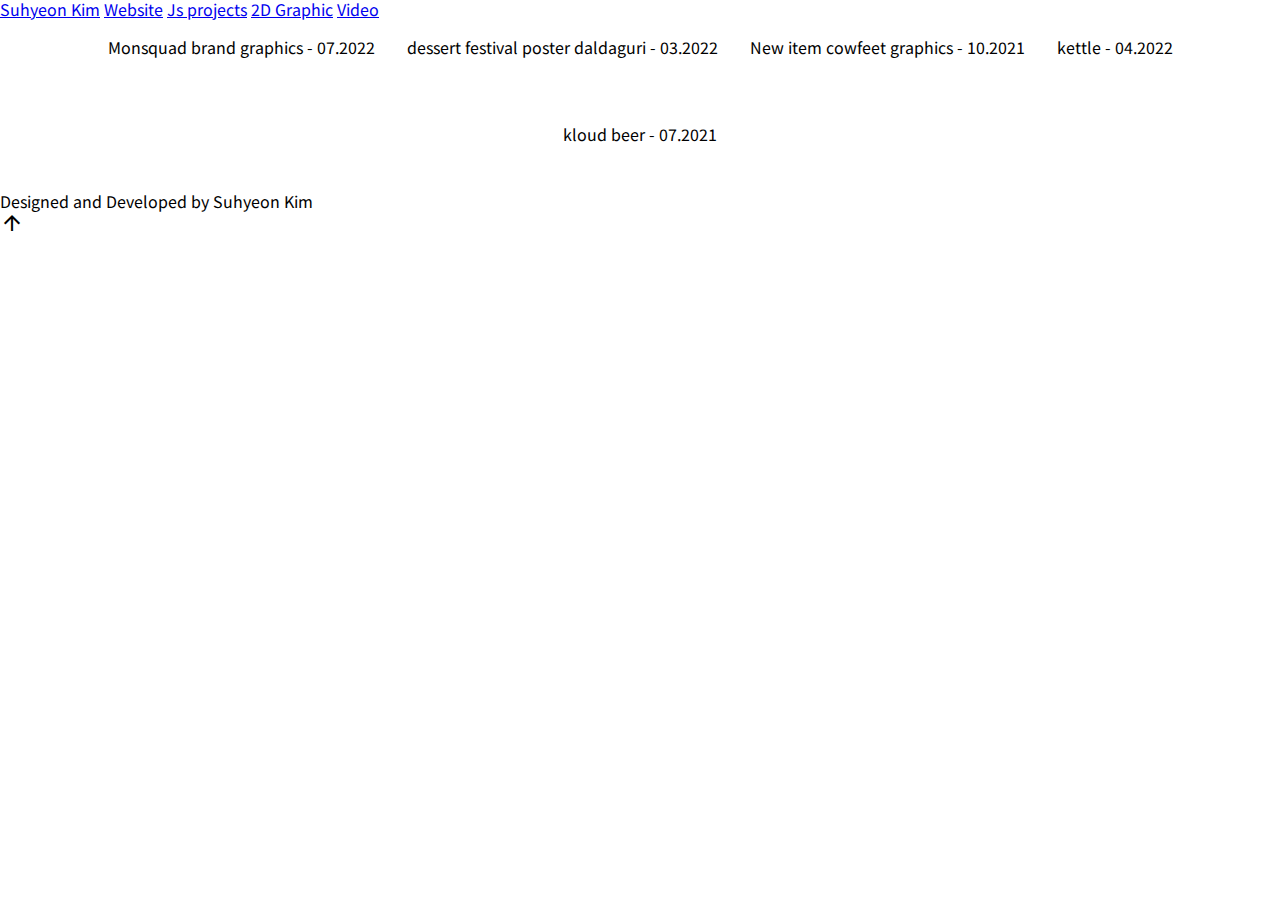
==== graphic/index.html @ 4ca06c6c "create modal box and inner contents" ====
<!DOCTYPE html>
<html lang="en">
<head>
    <meta charset="UTF-8">
    <meta http-equiv="X-UA-Compatible" content="IE=edge">
    <meta name="viewport" content="width=device-width, initial-scale=1.0">
    <link href="https://fonts.googleapis.com/css2?family=Noto+Sans+KR:wght@400;900&display=swap" rel="stylesheet">
    <link href="https://fonts.googleapis.com/icon?family=Material+Icons" rel="stylesheet">
    <link rel="stylesheet" href="/css/default.css">
    <link rel="stylesheet" href="/css/common.css">
    <link rel="stylesheet" href="https://cdn.jsdelivr.net/npm/swiper/swiper-bundle.min.css"/>
    <link rel="stylesheet" href="./graphic-css/graphic.css">
    <title>2D graphic</title>
     <!-- gsap & scroll to plugin -->
	  <script src="https://cdnjs.cloudflare.com/ajax/libs/lodash.js/4.17.21/lodash.min.js" integrity="sha512-WFN04846sdKMIP5LKNphMaWzU7YpMyCU245etK3g/2ARYbPK9Ub18eG+ljU96qKRCWh+quCY7yefSmlkQw1ANQ==" crossorigin="anonymous" referrerpolicy="no-referrer"></script>
	  <script src="https://cdnjs.cloudflare.com/ajax/libs/gsap/3.11.1/gsap.min.js" integrity="sha512-Mf/xUqfWvDIr+1B6zfnIDIiG7XHzyP/guXUWgV6PgaQoIFeXkJQR5XWh9fqAiCiRCpemabt3naV4jhDWVnuYDQ==" crossorigin="anonymous" referrerpolicy="no-referrer"></script>
	  <script src="https://cdnjs.cloudflare.com/ajax/libs/gsap/3.11.1/ScrollToPlugin.min.js" integrity="sha512-lFUdnIP0VHYatqtK0Mni2SDBS62JtUUPq9F26a/SDPZMHoGp3E1WO9gHXu1DddaN1ig1fn4mvHAqJ4x0kauKQw==" crossorigin="anonymous" referrerpolicy="no-referrer"></script>
      <script src="https://cdn.jsdelivr.net/npm/swiper/swiper-bundle.min.js"></script>
      <script src="./graphic-js/graphic.js" defer></script>
      <script src="/js/common.js" defer></script>
     
</head>
<body>
    <div class="container">

        <nav class="local-nav">
			<div class="local-nav-links">
				<a href="/index.html" class="my-name">Suhyeon Kim</a>
                <a href="/websites/index.html">Website</a>
				<a href="/mini-projects/index.html" target="_blank">Js projects</a>
				<a href="/index.html">2D Graphic</a>
				<a href="#">Video</a>
			</div>
		</nav>

        <section class="intro">
            <div class="graphicbox-wrapper">
            <div class="imgbox">
                <img class="graphicimage graphic-monsquad" src="./images/monsquadmodel.png" alt="">
                <div class="modal hidden">
                    <div class="modalbox">
                        <div class="closebtn">
                            <div class="material-icons closebtnelem">close</div>
                        </div>
                        <div class="swiper mySwiper">
                            <div class="swiper-wrapper">
                                <div class="swiper-slide">
                                    <div class="slideimg">
                                        <img src="./images/kettle.png" alt="">
                                    </div>
                                </div>
                                <div class="swiper-slide">
                                    <img src="" alt="">
                                    <p>hello2</p>
                                </div>
                                <div class="swiper-slide">
                                    <img src="" alt="">
                                    <p>hello3</p>
                                </div>
                            </div>

                            <div class="swiper-button-next">
                                <span class="material-icons">circle</span>
                            </div>
                            <div class="swiper-button-prev">
                                <span class="material-icons">circle</span>
                            </div>
                        </div>

                        <div class="guidetitle">
                            <p>Monsquad brand graphics - 07.2022</p>
                        </div>

                    </div>
                </div>
                <p class="graphictext">Monsquad brand graphics - 07.2022</p>
            </div>

            <div class="imgbox">
                <img class="graphicimage graphic-daldaguri" src="./images/daldaguri2.png" alt="">
                <div class="modal hidden">
                    <div class="modalbox">

                        <div class="closebtn">
                            <div class="material-icons closebtnelem">close</div>
                        </div>
                      
                        <div class="swiper mySwiper">
                            <div class="swiper-wrapper">
                                <div class="swiper-slide">
                                    <img src="" alt="">
                                    <p>hello1</p>
                                </div>
                                <div class="swiper-slide">
                                    <img src="" alt="">
                                    <p>hello2</p>
                                </div>
                                <div class="swiper-slide">
                                    <img src="" alt="">
                                    <p>hello3</p>
                                </div>
                            </div>

                            <div class="swiper-button-next">
                                <span class="material-icons">circle</span>
                            </div>
                            <div class="swiper-button-prev">
                                <span class="material-icons">circle</span>
                            </div>
                        </div>

                        <div class="guidetitle">
                            <p>dessert1</p>
                        </div>

                    </div>
                </div>
                <p class="graphictext">dessert festival poster daldaguri - 03.2022</p>
            </div>

            <div class="imgbox">
                <img class="graphicimage graphic-cow" src="./images/cow2.png" alt="">
                <div class="modal hidden">
                    <div class="modalbox">

                        <div class="closebtn">
                            <div class="material-icons closebtnelem">close</div>
                        </div>
                      
                        <div class="swiper mySwiper">
                            <div class="swiper-wrapper">
                                <div class="swiper-slide">
                                    <img src="" alt="">
                                    <p>hello1</p>
                                </div>
                                <div class="swiper-slide">
                                    <img src="" alt="">
                                    <p>hello2</p>
                                </div>
                                <div class="swiper-slide">
                                    <img src="" alt="">
                                    <p>hello3</p>
                                </div>
                            </div>

                            <div class="swiper-button-next">
                                <span class="material-icons">circle</span>
                            </div>
                            <div class="swiper-button-prev">
                                <span class="material-icons">circle</span>
                            </div>
                        </div>

                        <div class="guidetitle">
                            <p>cowfeet</p>
                        </div>

                    </div>
                </div>
                <p class="graphictext">New item cowfeet graphics - 10.2021</p>
            </div>
            <div class="imgbox">
                <img class="graphicimage graphic-kettle" src="./images/kettle.png" alt="">
                <div class="modal hidden">
                    <div class="modalbox">

                        <div class="closebtn">
                            <div class="material-icons closebtnelem">close</div>
                        </div>
                      
                        <div class="swiper mySwiper">
                            <div class="swiper-wrapper">
                                <div class="swiper-slide">
                                    <img src="" alt="">
                                    <p>hello1</p>
                                </div>
                                <div class="swiper-slide">
                                    <img src="" alt="">
                                    <p>hello2</p>
                                </div>
                                <div class="swiper-slide">
                                    <img src="" alt="">
                                    <p>hello3</p>
                                </div>
                            </div>

                            <div class="swiper-button-next">
                                <span class="material-icons">circle</span>
                            </div>
                            <div class="swiper-button-prev">
                                <span class="material-icons">circle</span>
                            </div>
                        </div>

                        <div class="guidetitle">
                            <p>kettle</p>
                        </div>

                    </div>
                </div>
                <p class="graphictext">kettle - 04.2022</p>
            </div>
            <div class="imgbox">
                <img class="graphicimage graphic-kettle" src="./images/kloudbeer.png" alt="">
                <div class="modal hidden">
                    <div class="modalbox">

                        <div class="closebtn">
                            <div class="material-icons closebtnelem">close</div>
                        </div>
                      
                        <div class="swiper mySwiper">
                            <div class="swiper-wrapper">
                                <div class="swiper-slide">
                                    <img src="" alt="">
                                    <p>hello1</p>
                                </div>
                                <div class="swiper-slide">
                                    <img src="" alt="">
                                    <p>hello2</p>
                                </div>
                                <div class="swiper-slide">
                                    <img src="" alt="">
                                    <p>hello3</p>
                                </div>
                            </div>

                            <div class="swiper-button-next">
                                <span class="material-icons">circle</span>
                            </div>
                            <div class="swiper-button-prev">
                                <span class="material-icons">circle</span>
                            </div>
                        </div>

                        <div class="guidetitle">
                            <p>kloud beer</p>
                        </div>

                    </div>
                </div>
                <p class="graphictext">kloud beer - 07.2021</p>
            </div>
        </div>
        </section>

        <footer>
			<p> Designed and Developed by Suhyeon Kim</p> 
		</footer>
	</div>

	<div id="to-top">
        <div class="material-icons">arrow_upward</div>
    </div>

</body>
</html>
---- css/default.css ----
@charset 'utf-8';

html {
	font-family: 'Apple SD Gothic Neo', Roboto, 'Noto Sans KR', NanumGothic, 'Malgun Gothic', sans-serif;
	line-height: 1.2;
	word-wrap: break-word;
}
body {
	-webkit-font-smoothing: antialiased;
}
html, body, div, span, applet, object, iframe,
h1, h2, h3, h4, h5, h6, p, blockquote, pre,
a, abbr, acronym, address, big, cite, code,
del, dfn, em, img, ins, kbd, q, s, samp,
small, strike, strong, sub, sup, tt, var,
b, u, i, center,
dl, dt, dd, ol, ul, li,
fieldset, form, label, legend,
table, caption, tbody, tfoot, thead, tr, th, td,
article, aside, canvas, details, embed,
figure, figcaption, footer, header, hgroup,
menu, nav, output, ruby, section, summary,
time, mark, audio, video {
	margin: 0;
	padding: 0;
	border: 0;
}
article, aside, details, figcaption, figure, footer, header, hgroup, menu, nav, section {
	display: block;
}
div, span, article, section, header, footer, aside, p, ul, li, fieldset, legend, label, a, nav, form {
	box-sizing: border-box;
}
ol, ul, li {
	list-style: none;
}
table {
	border-collapse: collapse;
	border-spacing: 0;
}
img {
	max-width: 100%;
	height: auto;
	border: 0;
}
button {
	border: 0;
	background: transparent;
	cursor: pointer;
}
---- graphic/graphic-css/graphic.css ----
@charset 'utf-8';


.graphicbox-wrapper{
    display: flex;
    flex-wrap: wrap;
    align-items: flex-end;
    justify-content: center;
}

.imgbox{
    margin: 0 1em 3em;
    box-sizing: border-box;
    cursor: pointer;
}

.graphictext{
text-align: center;
}

.graphic-monsquad{
width: 430px;
}

.graphic-cow{
width: 400px;
}

.graphic-daldaguri{
width: 420px;
}

.graphic-kettle{
width: 360px;
}

.modal{
    position: fixed;
    top: 0;
    left: 0;
    width: 100%;
    height: 100%;
    display: flex;
    justify-content: center;
    align-items: center;
    z-index: 99;
}

.modalbox {
position: absolute;
background-color: #fff;
width: 100%;
height: 100%;
text-align: center;
}

.swiper {
    position: absolute;
    width: 100%;
    height: 85%;
    top: 6vh;
    background-color: red;
    overflow: hidden;
}

.swiper-button-next::after,
.swiper-button-prev::after
{
    content: none !important;
}

.swiper-button-next .material-icons,
.swiper-button-prev .material-icons{
 color: black;
 font-size: 0.8rem;
 transition: 0.2s ease-in-out;
}

.swiper-button-next:hover .material-icons,
.swiper-button-prev:hover .material-icons{
transform: scale(1.1);
}


.guidetitle{
    padding: 20px;
    position: absolute;
    bottom: 0;
    left: 0;
}

.modalbox .closebtn {
    position: absolute;
    top: 2vh;
    right: 1vw;
    transition: 0.2s ease-in-out;
}
.closebtn .material-icons{
    font-size: 1.2rem;
   
}
.closebtn:hover{
    transform: scale(1.1);
    font-weight: bold;
}

.hidden{
    display: none;
}

.stop-scroll{
    overflow-y: hidden;
}
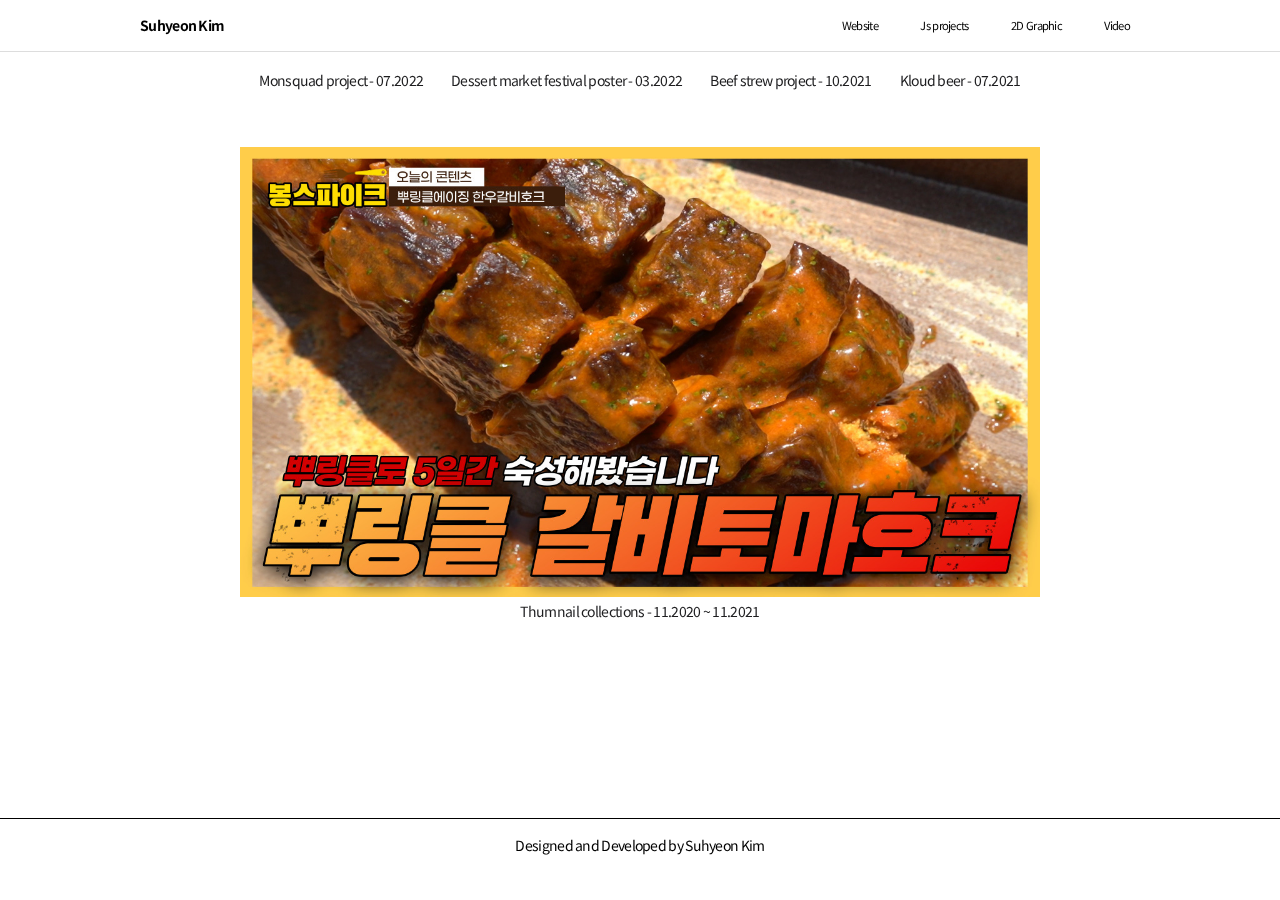
==== commit 8a07793e: "add contents in graphic" ====
--- a/graphic/index.html
+++ b/graphic/index.html
@@ -29,7 +29,7 @@
                 <a href="/websites/index.html">Website</a>
 				<a href="/mini-projects/index.html" target="_blank">Js projects</a>
 				<a href="/index.html">2D Graphic</a>
-				<a href="#">Video</a>
+				<a href="/video/index.html">Video</a>
 			</div>
 		</nav>
 
@@ -38,42 +38,67 @@
             <div class="imgbox">
                 <img class="graphicimage graphic-monsquad" src="./images/monsquadmodel.png" alt="">
                 <div class="modal hidden">
-                    <div class="modalbox">
-                        <div class="closebtn">
-                            <div class="material-icons closebtnelem">close</div>
-                        </div>
-                        <div class="swiper mySwiper">
-                            <div class="swiper-wrapper">
-                                <div class="swiper-slide">
-                                    <div class="slideimg">
-                                        <img src="./images/kettle.png" alt="">
-                                    </div>
-                                </div>
-                                <div class="swiper-slide">
-                                    <img src="" alt="">
-                                    <p>hello2</p>
-                                </div>
-                                <div class="swiper-slide">
-                                    <img src="" alt="">
-                                    <p>hello3</p>
-                                </div>
-                            </div>
-
-                            <div class="swiper-button-next">
-                                <span class="material-icons">circle</span>
-                            </div>
-                            <div class="swiper-button-prev">
-                                <span class="material-icons">circle</span>
-                            </div>
-                        </div>
-
-                        <div class="guidetitle">
-                            <p>Monsquad brand graphics - 07.2022</p>
-                        </div>
-
-                    </div>
-                </div>
-                <p class="graphictext">Monsquad brand graphics - 07.2022</p>
+
+                    <div class="modalbox">
+
+                        <div class="closebtn">
+                            <div class="material-icons closebtnelem">close</div>
+                        </div>
+                        <div class="swiper mySwiper">
+                            <div class="swiper-wrapper">
+                                <div class="swiper-slide">
+                                    <div class="slide-img">
+                                        <img src="./images/monsquadslide1.png" alt="">
+                                    </div>
+                                </div>
+                                <div class="swiper-slide">
+                                    <div class="slide-img">
+                                        <img src="./images/monsquadslide3.png" alt="">
+                                    </div>
+                                </div>
+                                <div class="swiper-slide">
+                                    <div class="slide-img">
+                                    <img src="./images/mosquadslide8.png" alt="">
+                                </div>
+                                </div>
+                                <div class="swiper-slide">
+                                    <div class="slide-img">
+                                    <img src="./images/monsquadslide6.png" alt="">
+                                </div>
+                                </div>
+                                <div class="swiper-slide">
+                                    <div class="slide-img">
+                                    <img src="./images/monsquadslide7.png" alt="">
+                                </div>
+                                </div>
+                                <div class="swiper-slide">
+                                    <div class="slide-img">
+                                    <img src="./images/monsquadslide4.png" alt="">
+                                </div>
+                                </div>
+                            </div>
+
+                            <div class="swiper-button-next">
+                                <span class="material-icons">circle</span>
+                            </div>
+                            <div class="swiper-button-prev">
+                                <span class="material-icons">circle</span>
+                            </div>
+
+                        </div>
+                        <div class="guidetitle">
+                            <p>MONSQUAD means a team of monster villains who are passionate about skating. It is a portmanteau of ‘monster’ and ‘squad.’<br>
+                                The brand design focuses on the free-spirited and rebellious nature of teenagers. <br>
+                                These are manifested as a skull with a broken board on its head. The design was made to be approachable by style-minded teenagers. <br>
+                                Additionally, the color mixtures of pink and black represent bright and stable feelings. <br>
+                                These all combine to express the chaotic maturity of teenagers.
+                            </p>
+                        </div>
+                        <a class="weblink" href="https://dashing-sawine-e8332f.netlify.app/">Visit Monsquad Website → </a>
+
+                    </div>
+                </div>
+                <p class="graphictext">Monsquad project - 07.2022</p>
             </div>
 
             <div class="imgbox">
@@ -88,34 +113,30 @@
                         <div class="swiper mySwiper">
                             <div class="swiper-wrapper">
                                 <div class="swiper-slide">
-                                    <img src="" alt="">
-                                    <p>hello1</p>
-                                </div>
-                                <div class="swiper-slide">
-                                    <img src="" alt="">
-                                    <p>hello2</p>
-                                </div>
-                                <div class="swiper-slide">
-                                    <img src="" alt="">
-                                    <p>hello3</p>
-                                </div>
-                            </div>
-
-                            <div class="swiper-button-next">
-                                <span class="material-icons">circle</span>
-                            </div>
-                            <div class="swiper-button-prev">
-                                <span class="material-icons">circle</span>
-                            </div>
-                        </div>
-
-                        <div class="guidetitle">
-                            <p>dessert1</p>
-                        </div>
-
-                    </div>
-                </div>
-                <p class="graphictext">dessert festival poster daldaguri - 03.2022</p>
+                                    <div class="slide-img">
+                                    <img src="./images/daldagurislide.png" alt="">
+                                </div>
+                                </div>
+                            </div>
+
+                            <div class="swiper-button-next">
+                                <span class="material-icons">circle</span>
+                            </div>
+                            <div class="swiper-button-prev">
+                                <span class="material-icons">circle</span>
+                            </div>
+                        </div>
+
+                        <div class="guidetitle">
+                            <p>This poster was made with a Christmas dessert market theme. I used red and green to convey the feeling of Christmas as well as to make the dessert theme stand out more. <br>
+                            The Christmas colors around the dessert are toned down so that one focuses on the dessert in the middle. <br> 
+                            The duck boat and pond symbolize Suseong Lake, a famous area in Daegu. And lastly, the people and food trucks represent the concept of a market. <br>
+                            The hope is that all the elements combine to make the event easily understood at first glance.</p>
+                        </div>
+
+                    </div>
+                </div>
+                <p class="graphictext">Dessert market festival poster - 03.2022</p>
             </div>
 
             <div class="imgbox">
@@ -130,124 +151,130 @@
                         <div class="swiper mySwiper">
                             <div class="swiper-wrapper">
                                 <div class="swiper-slide">
-                                    <img src="" alt="">
-                                    <p>hello1</p>
-                                </div>
-                                <div class="swiper-slide">
-                                    <img src="" alt="">
-                                    <p>hello2</p>
-                                </div>
-                                <div class="swiper-slide">
-                                    <img src="" alt="">
-                                    <p>hello3</p>
-                                </div>
-                            </div>
-
-                            <div class="swiper-button-next">
-                                <span class="material-icons">circle</span>
-                            </div>
-                            <div class="swiper-button-prev">
-                                <span class="material-icons">circle</span>
-                            </div>
-                        </div>
-
-                        <div class="guidetitle">
-                            <p>cowfeet</p>
-                        </div>
-
-                    </div>
-                </div>
-                <p class="graphictext">New item cowfeet graphics - 10.2021</p>
-            </div>
-            <div class="imgbox">
-                <img class="graphicimage graphic-kettle" src="./images/kettle.png" alt="">
-                <div class="modal hidden">
-                    <div class="modalbox">
-
-                        <div class="closebtn">
-                            <div class="material-icons closebtnelem">close</div>
-                        </div>
-                      
-                        <div class="swiper mySwiper">
-                            <div class="swiper-wrapper">
-                                <div class="swiper-slide">
-                                    <img src="" alt="">
-                                    <p>hello1</p>
-                                </div>
-                                <div class="swiper-slide">
-                                    <img src="" alt="">
-                                    <p>hello2</p>
-                                </div>
-                                <div class="swiper-slide">
-                                    <img src="" alt="">
-                                    <p>hello3</p>
-                                </div>
-                            </div>
-
-                            <div class="swiper-button-next">
-                                <span class="material-icons">circle</span>
-                            </div>
-                            <div class="swiper-button-prev">
-                                <span class="material-icons">circle</span>
-                            </div>
-                        </div>
-
-                        <div class="guidetitle">
-                            <p>kettle</p>
-                        </div>
-
-                    </div>
-                </div>
-                <p class="graphictext">kettle - 04.2022</p>
-            </div>
-            <div class="imgbox">
-                <img class="graphicimage graphic-kettle" src="./images/kloudbeer.png" alt="">
-                <div class="modal hidden">
-                    <div class="modalbox">
-
-                        <div class="closebtn">
-                            <div class="material-icons closebtnelem">close</div>
-                        </div>
-                      
-                        <div class="swiper mySwiper">
-                            <div class="swiper-wrapper">
-                                <div class="swiper-slide">
-                                    <img src="" alt="">
-                                    <p>hello1</p>
-                                </div>
-                                <div class="swiper-slide">
-                                    <img src="" alt="">
-                                    <p>hello2</p>
-                                </div>
-                                <div class="swiper-slide">
-                                    <img src="" alt="">
-                                    <p>hello3</p>
-                                </div>
-                            </div>
-
-                            <div class="swiper-button-next">
-                                <span class="material-icons">circle</span>
-                            </div>
-                            <div class="swiper-button-prev">
-                                <span class="material-icons">circle</span>
-                            </div>
-                        </div>
-
-                        <div class="guidetitle">
-                            <p>kloud beer</p>
-                        </div>
-
-                    </div>
-                </div>
-                <p class="graphictext">kloud beer - 07.2021</p>
-            </div>
+                                    <div class="slide-img">
+                                    <img src="./images/cowslide1.png" alt="">
+                                      </div>
+                                </div>
+
+                                <div class="swiper-slide">
+                                    <div class="slide-img">
+                                    <img src="./images/productdetail1.png" alt="">
+                                      </div>
+                                </div>
+                            </div>
+
+                            <div class="swiper-button-next">
+                                <span class="material-icons">circle</span>
+                            </div>
+                            <div class="swiper-button-prev">
+                                <span class="material-icons">circle</span>
+                            </div>
+                        </div>
+
+                        <div class="guidetitle">
+                            <p>
+                                The beef stew project is very special to me. As the Product Marketing Manager, I created the idea for a new product, braised beef feet, after conducting market research and discovery. <br> 
+                                I handled all the planning, marketing and launch campaigns, selling 20,000 pieces in 6 months and tripling sales at a marketing cost of $500. <br> 
+                                Due to the beef stew’s spiciness, the package design uses fire and red to intuitively catch the eye.<br> 
+                                The end-to-end processes from the idea to execution are my own work. Only at the very end did we outsource the manufacturing of the packages I designed. <br>
+                                Additionally, in the case of the online product detail page: the current product sales status, problem identification, problem solution, differentiation, quality certificate, review reliability emphasis, cooking method, product specification, and finish were planned in order. <br>
+                                The primary target audience was young women in their 20s and 30s. Therefore I wanted to increase the cleanliness and reliability by using ivory colors throughout. I personally worked on the design, copywriting, image source, etc.
+                            </p>
+                        </div>
+
+                    </div>
+                </div>
+                <p class="graphictext">Beef strew project - 10.2021</p>
+            </div>
+           
+            <div class="imgbox">
+                <img class="graphicimage graphic-beer" src="./images/kloudslide.png" alt="">
+                <div class="modal hidden">
+                    <div class="modalbox">
+
+                        <div class="closebtn">
+                            <div class="material-icons closebtnelem">close</div>
+                        </div>
+                      
+                        <div class="swiper mySwiper">
+                            <div class="swiper-wrapper">
+                                <div class="swiper-slide">
+                                    <div class="slide-img">
+                                        <img src="./images/kloudslide.png" alt="">
+                                    </div>
+                                </div>
+                            </div>
+
+                            <div class="swiper-button-next">
+                                <span class="material-icons">circle</span>
+                            </div>
+                            <div class="swiper-button-prev">
+                                <span class="material-icons">circle</span>
+                            </div>
+                        </div>
+
+                        <div class="guidetitle">
+                            <p>Kloud Beer is one of Korea's name brand beers. <br>
+                                I wanted to emphasize Kloud’s real draft and carbonation, so I used a splashing water effect to represent the coolness and freshness. <br> 
+                                I also added gold coloring to grab one’s attention.</p>
+                        </div>
+
+                    </div>
+                </div>
+                <p class="graphictext">Kloud beer - 07.2021</p>
+            </div>
+
+            <div class="imgbox">
+                <img class="graphicimage graphic-thumnail" src="./images/thumnail.jpg" alt="">
+                <div class="modal hidden">
+                    <div class="modalbox">
+
+                        <div class="closebtn">
+                            <div class="material-icons closebtnelem">close</div>
+                        </div>
+                      
+                        <div class="swiper mySwiper">
+                            <div class="swiper-wrapper">
+                                <div class="swiper-slide">
+                                    <div class="slide-img">
+                                        <img src="./images/meatthumnail.png" alt="">
+                                    </div>
+                                </div>
+
+                                <div class="swiper-slide">
+                                    <div class="slide-img">
+                                        <img src="./images/knowingallthumnail.png" alt="">
+                                    </div>
+                                </div>
+                            </div>
+
+                            <div class="swiper-button-next">
+                                <span class="material-icons">circle</span>
+                            </div>
+                            <div class="swiper-button-prev">
+                                <span class="material-icons">circle</span>
+                            </div>
+                        </div>
+
+                        <div class="guidetitle">
+                            <p>Kloud Beer is one of Korea's name brand beers. <br>
+                                I wanted to emphasize Kloud’s real draft and carbonation, so I used a splashing water effect to represent the coolness and freshness. <br> 
+                                I also added gold coloring to grab one’s attention.</p>
+                        </div>
+
+                    </div>
+                </div>
+                <p class="graphictext">Thumnail collections - 11.2020 ~ 11.2021</p>
+            </div>
+
+
         </div>
         </section>
-
-        <footer>
-			<p> Designed and Developed by Suhyeon Kim</p> 
-		</footer>
-	</div>
+    </div>
+
+    <footer>
+        <p> Designed and Developed by Suhyeon Kim</p> 
+    </footer>
 
 	<div id="to-top">
         <div class="material-icons">arrow_upward</div>
--- a/css/common.css
+++ b/css/common.css
@@ -0,0 +1,279 @@
+@charset 'utf-8';
+
+html {
+	font-family: 'Noto Sans KR', sans-serif;
+	font-size: 14px;
+}
+body {
+	overflow-x: hidden;
+	color: rgb(29, 29, 31);
+	letter-spacing: -0.05em;
+	background: white;
+    padding-top: 52px;
+}
+
+.marginarea{
+    max-width: 1000px;
+    padding: 0 1rem;
+    margin: auto;
+}
+
+p {
+	line-height: 1.6;
+}
+a {
+	color: rgb(29, 29, 31);
+	text-decoration: none;
+}
+
+button {
+    border: 1px solid #333;
+    color: black;
+    transition: 0.2s;
+}
+
+button:hover {
+ background-color: darkblue;
+ color: white;
+}
+
+
+/* menu bar */
+
+.local-nav{
+    height: 52px;
+    border-bottom: 1px solid #ddd;
+    padding: 0 1rem;
+    position: fixed;
+    top: 0;
+    left: 0;
+    width: 100%;
+    z-index: 11;
+    background: rgba(255,255,255,0.1);
+   
+    -webkit-backdrop-filter: saturate(180%) blur(15px) ;
+    -moz-backdrop-filter: saturate(180%) blur(15px) ;
+    -o-backdrop-filter: saturate(180%) blur(15px) ;
+    backdrop-filter: saturate(180%) blur(15px);
+}
+
+.local-nav-links a{
+    color: black;
+}
+
+.local-nav-links a{
+    color: black;
+    transition: 0.2s;
+}
+
+.local-nav-links a:hover{
+color: darkblue;
+transform: scale(1.1);
+}
+
+.local-nav-links{
+    max-width: 1000px;
+    margin: auto;
+    display: flex;   
+    height: 100%;
+    align-items: center;
+    
+}
+.my-name{
+    margin-right: auto;
+    font-size: 1rem;
+    font-weight:bold;
+    transition: 0.2s;
+}
+
+.local-nav-links a:not(.my-name){
+    margin-left: 2em;
+    font-size: 0.8em;
+    padding: 10px;
+}
+
+/* section common */
+
+section {
+    height: 100%;
+}
+
+.responsive{
+    border-radius: 10px;
+    background-color: darkblue;
+    color: #fff;
+}
+
+.project {
+    margin-top: 10em;
+}
+
+.project-photo{
+    width: 100%;
+    height: 100%;
+    margin-top: 3rem;
+}
+
+.project-title{
+    font-size: 2.5rem;
+}
+
+.project-desc{
+    padding: 2rem 0;
+}
+
+.project-desc .overview{
+    font-size: 1.5rem;
+    font-weight: bold;
+    margin-bottom: 0.5rem;
+}
+
+.project-desc .description{
+    font-size: 1.2rem;
+}
+
+.project-desc .tools{
+    display: block;
+    font-size: 1rem;
+    margin-top: 1rem;
+}
+
+.project-desc .linkbox{
+    margin-top: 1rem;
+    display: flex;
+    align-items: center;
+}
+
+.project-desc .linkbox>a{
+    margin-right: 12px;
+}
+
+.linkbox i{
+    font-size: 24px;
+}
+
+@media screen and (max-width: 768px){
+   
+    .project-title{
+        font-size: 1.5rem;
+    }
+    
+    .project-desc .overview{
+        font-size: 1.2rem;
+        font-weight: bold;
+        margin-bottom: 0.5rem;
+    }
+    
+    .project-desc .description{
+        font-size: 1.2rem;
+    }
+
+    .project-photo{
+        margin-top: 1.5rem;
+    }
+
+    .project-desc{
+        padding: 1rem 0;
+    }
+
+    .responsive{
+        font-size: 0.5em;
+    }
+}
+
+/* section - intro */
+.intro .intro-wrapper{
+    margin-top: 10rem;
+    height: 100%;
+}
+
+.intro h1{
+    font-size: 5rem;
+}
+
+.main-message{
+    font-size: 2.5rem;
+    margin-top: 2rem;
+}
+
+.main-sns{
+    padding: 3rem 0;
+    display: flex;
+    align-items: center;
+}
+
+.main-sns .sns-left{
+    display: flex;
+}
+
+.main-sns img{
+    margin-right: 0.6rem;
+    display: block;
+}
+
+.intro .main-sns .main-email{
+    margin-left: auto;
+}
+
+.intro-picture{
+    width: 100%;
+    height: 100%;
+}
+
+.intro-mobile{
+    display: none;
+}
+
+@media screen and (max-width: 768px){
+    .intro h1{
+        font-size: 2.5rem;
+    }
+
+    .main-message{
+        font-size: 1.5rem;
+        margin-top: 2rem;
+    }
+
+    .intro-web{
+        display: none;
+    }
+
+    .intro-mobile{
+        display: block;
+    }
+    
+}
+
+
+/* footer and others */
+footer{
+	border-top: 1px solid black;
+	color: black;
+	display: flex;
+	justify-content: center;
+	align-items: center;
+	height: 52px;
+    margin-top: 10em;
+}
+
+#to-top{
+    width: 32px;
+    height: 32px;
+    background-color: #333;
+    color: white;
+    border: 2px solid #fff;
+    border-radius: 50%;
+    cursor: pointer;
+    display: flex;
+    justify-content: center;
+    align-items: center;
+    position: fixed;
+    bottom: 70px;
+    right:30px;
+    z-index: 99;
+    visibility: hidden;
+}
+
+.material-icons{
+	font-size: 18px;
+}
--- a/graphic/graphic-css/graphic.css
+++ b/graphic/graphic-css/graphic.css
@@ -9,29 +9,33 @@
 }
 
 .imgbox{
-    margin: 0 1em 3em;
+    margin: 0 1em 4em;
     box-sizing: border-box;
     cursor: pointer;
 }
 
 .graphictext{
-text-align: center;
+    text-align: center;
 }
 
 .graphic-monsquad{
-width: 430px;
+    width: 430px;
 }
 
 .graphic-cow{
-width: 400px;
+    width: 400px;
 }
 
 .graphic-daldaguri{
-width: 420px;
+    width: 420px;
 }
 
-.graphic-kettle{
-width: 360px;
+.graphic-beer{
+    width: 360px;
+}
+
+.graphic-thumnail{
+    width: 800px;
 }
 
 .modal{
@@ -46,21 +50,57 @@
     z-index: 99;
 }
 
+.bgoverlay {
+    width: 100%;
+    height: 100%;
+    background-color: rgba(0, 0, 0, 0.6);
+  }
+
 .modalbox {
-position: absolute;
-background-color: #fff;
-width: 100%;
-height: 100%;
-text-align: center;
+    position: absolute;
+    background-color: #fff;
+    /* width: 800px;
+    height: 600px; */
+    width: 100%;
+    height: 100%;
+    display: flex;
+    flex-direction: column;
+    justify-content: center;
+    align-items: center;
+    padding: 30px;
+    text-align: center;
+    box-sizing: border-box;
+}
+
+.modalbox .closebtn {
+    position: absolute;
+    top: 10px;
+    right: 10px;
+    transition: 0.2s ease-in-out; 
+}
+.closebtn .material-icons{
+    font-size: 1.2rem;
+   
+}
+.closebtn:hover{
+    transform: scale(1.1);
+    font-weight: bold;
 }
 
 .swiper {
-    position: absolute;
+    /* background-color: red; */
     width: 100%;
-    height: 85%;
-    top: 6vh;
-    background-color: red;
-    overflow: hidden;
+    height: 100%;
+}
+
+.swiper .slide-img{
+    width: 100%;
+    height: 100%;
+}
+
+.swiper .slide-img img{ 
+    max-width: 100%;
+    height: 100%;
 }
 
 .swiper-button-next::after,
@@ -71,37 +111,25 @@
 
 .swiper-button-next .material-icons,
 .swiper-button-prev .material-icons{
- color: black;
- font-size: 0.8rem;
- transition: 0.2s ease-in-out;
+    color: black;
+    font-size: 0.8rem;
+    transition: 0.2s ease-in-out;
 }
 
 .swiper-button-next:hover .material-icons,
 .swiper-button-prev:hover .material-icons{
-transform: scale(1.1);
+    transform: scale(1.1);
 }
 
-
 .guidetitle{
-    padding: 20px;
-    position: absolute;
-    bottom: 0;
-    left: 0;
+    margin-top: 20px;
 }
 
-.modalbox .closebtn {
-    position: absolute;
-    top: 2vh;
-    right: 1vw;
-    transition: 0.2s ease-in-out;
-}
-.closebtn .material-icons{
-    font-size: 1.2rem;
-   
-}
-.closebtn:hover{
-    transform: scale(1.1);
-    font-weight: bold;
+.weblink{
+   border: 1px solid black;
+   padding: 3px;
+   box-sizing: border-box;
+   margin-top: 10px;
 }
 
 .hidden{
@@ -110,4 +138,37 @@
 
 .stop-scroll{
     overflow-y: hidden;
+}
+
+@media screen and (max-width: 768px){
+    .modalbox {
+        width: 100%;
+        height: 100%;
+    }
+
+    .swiper {
+        width: 100%;
+        height: 260px;
+    }
+
+    .swiper .slide-img img{ 
+        max-width: 100%;
+        height: 100%;
+    }
+
+    .modalbox .closebtn {
+        position: absolute;
+        top: 5px;
+        right: 5px;
+        transition: 0.2s ease-in-out; 
+    }
+
+    .closebtn .material-icons{
+        font-size: 2rem;
+       
+    }
+    .closebtn:hover{
+        transform: scale(1.1);
+        font-weight: bold;
+    }
 }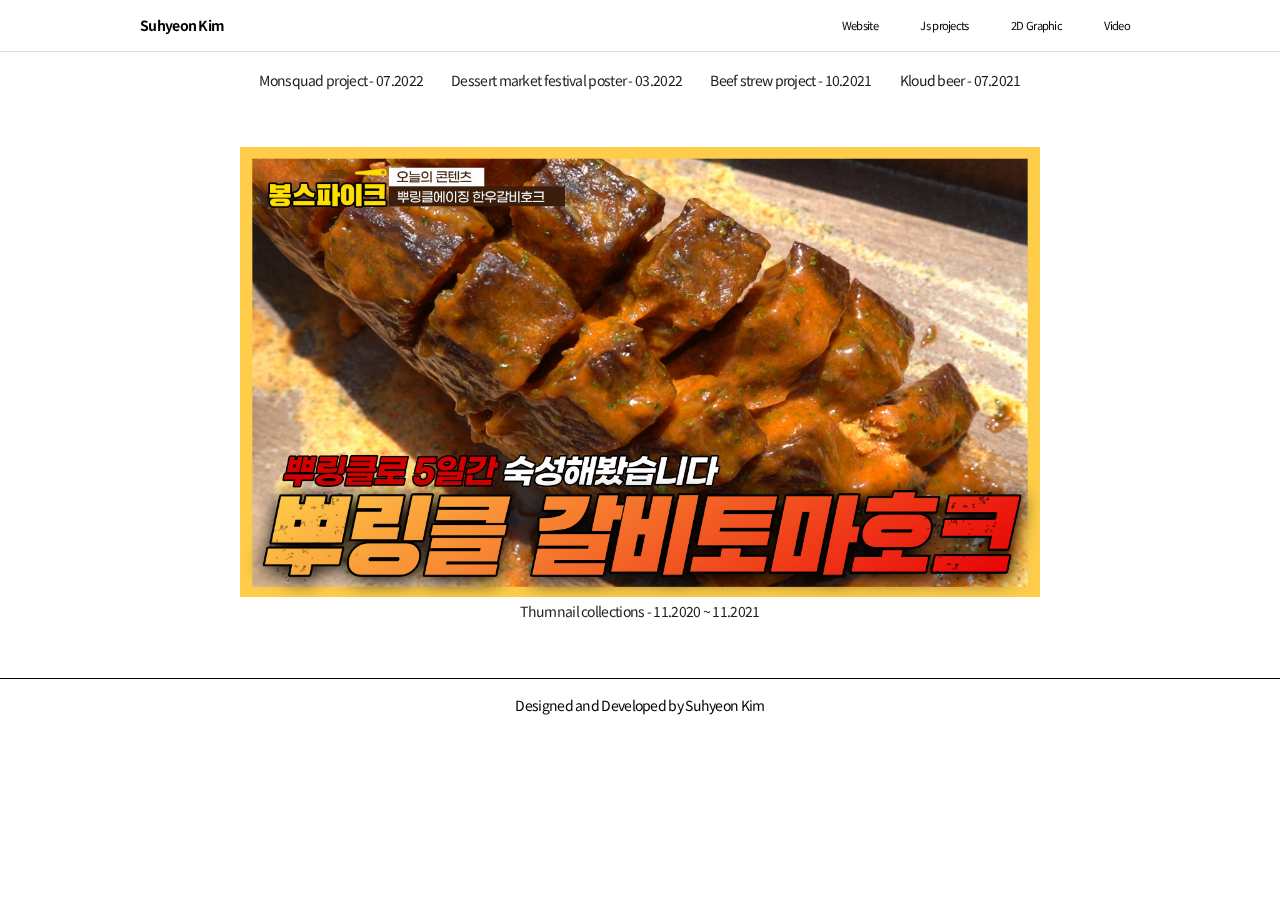
==== commit 9502038c: "modified text" ====
--- a/graphic/index.html
+++ b/graphic/index.html
@@ -27,7 +27,7 @@
 			<div class="local-nav-links">
 				<a href="/index.html" class="my-name">Suhyeon Kim</a>
                 <a href="/websites/index.html">Website</a>
-				<a href="/mini-projects/index.html" target="_blank">Js projects</a>
+				<a href="/mini-projects/index.html">Js projects</a>
 				<a href="/index.html">2D Graphic</a>
 				<a href="/video/index.html">Video</a>
 			</div>
@@ -257,9 +257,12 @@
                         </div>
 
                         <div class="guidetitle">
-                            <p>Kloud Beer is one of Korea's name brand beers. <br>
-                                I wanted to emphasize Kloud’s real draft and carbonation, so I used a splashing water effect to represent the coolness and freshness. <br> 
-                                I also added gold coloring to grab one’s attention.</p>
+                            <p>
+                                These are thumbnails that I created while producing video content.<br>
+                                Thumbnails are important because they serve as a surface area that summarizes the video at a glance.<br>
+                                Based on the characteristics of the target audience, I succeeded in drawing a lot of engagement using simple and intuitive keywords and interesting graphic elements.
+
+                            </p>
                         </div>
 
                     </div>
--- a/graphic/graphic-css/graphic.css
+++ b/graphic/graphic-css/graphic.css
@@ -140,6 +140,10 @@
     overflow-y: hidden;
 }
 
+footer{
+    margin-top: 0;
+}
+
 @media screen and (max-width: 768px){
     .modalbox {
         width: 100%;
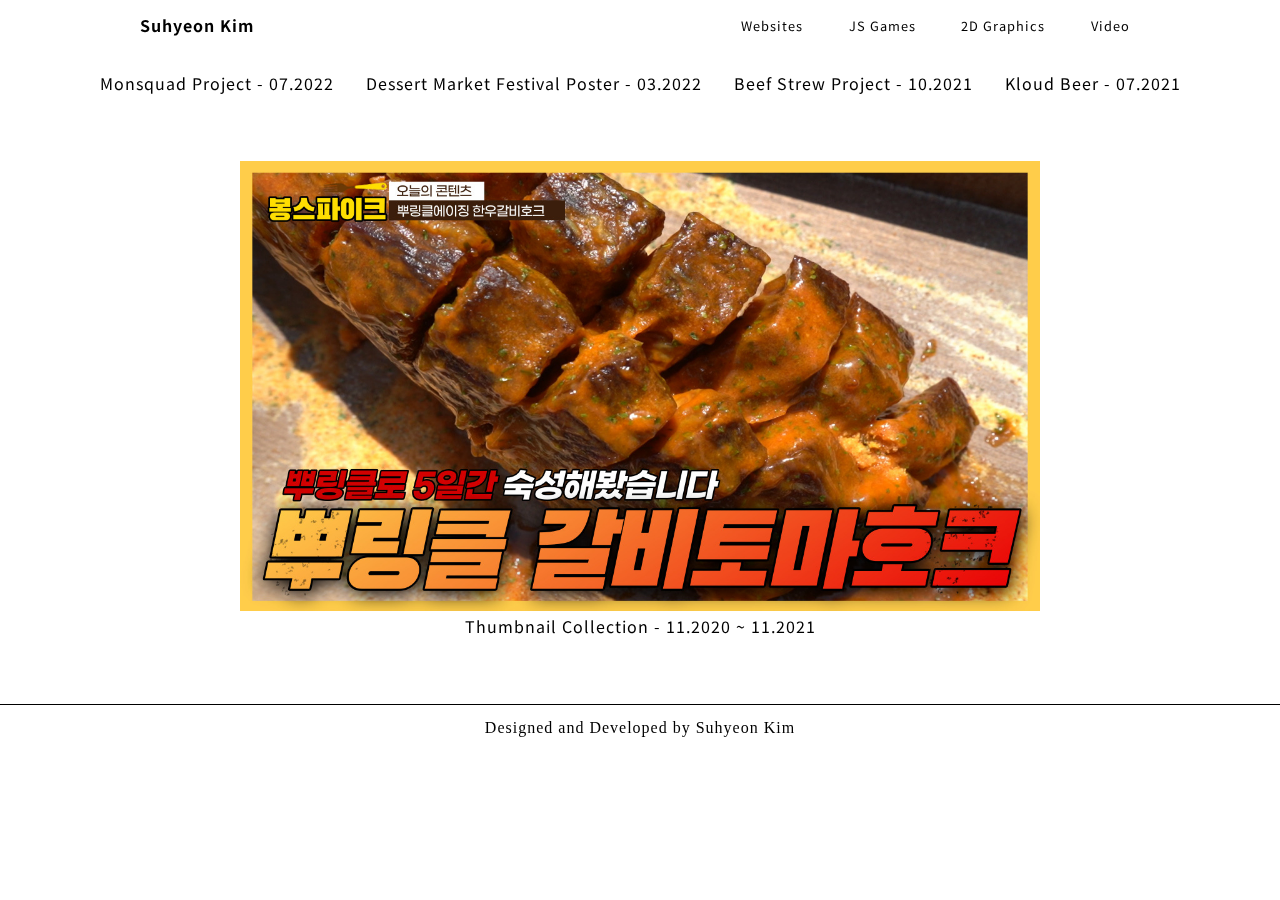
==== commit 8ed2b77c: "mobile size menu added" ====
--- a/graphic/index.html
+++ b/graphic/index.html
@@ -10,6 +10,8 @@
     <link rel="stylesheet" href="/css/common.css">
     <link rel="stylesheet" href="https://cdn.jsdelivr.net/npm/swiper/swiper-bundle.min.css"/>
     <link rel="stylesheet" href="./graphic-css/graphic.css">
+    <link rel="stylesheet" type="text/css" href="/fonts/fonts.css" />
+    <link rel="stylesheet" type="text/css" href="/fonts/fonts.min.css" />
     <title>2D graphic</title>
      <!-- gsap & scroll to plugin -->
 	  <script src="https://cdnjs.cloudflare.com/ajax/libs/lodash.js/4.17.21/lodash.min.js" integrity="sha512-WFN04846sdKMIP5LKNphMaWzU7YpMyCU245etK3g/2ARYbPK9Ub18eG+ljU96qKRCWh+quCY7yefSmlkQw1ANQ==" crossorigin="anonymous" referrerpolicy="no-referrer"></script>
@@ -26,17 +28,42 @@
         <nav class="local-nav">
 			<div class="local-nav-links">
 				<a href="/index.html" class="my-name">Suhyeon Kim</a>
-                <a href="/websites/index.html">Website</a>
-				<a href="/mini-projects/index.html">Js projects</a>
-				<a href="/index.html">2D Graphic</a>
+                <a href="/websites/index.html">Websites</a>
+				<a href="/mini-projects/index.html">JS Games</a>
+				<a href="./index.html">2D Graphics</a>
 				<a href="/video/index.html">Video</a>
 			</div>
+
+            <div class="local-nav-mobile">
+                <a href="/index.html" class="mobile-logo">Suhyeon Kim</a>
+                <input class="burger-check" type="checkbox" id="burger-check" />
+                <label class="burger-icon" for="burger-check">
+                    <span class="burger-sticks"></span>
+                </label>
+                    <div class="menu-mobile">
+                        <div>
+                            <div class="mobile-main-menu-bar">
+                                <a href="/websites/index.html">Websites</a>
+                                <a href="/mini-projects/index.html">JS Games</a>
+                                <a href="/graphic/index.html">2D Graphics</a>
+                                <a href="/video/index.html">Video</a>
+                            </div>
+
+                            <div class="mobile-sns-menu-bar">
+                                <a href="">suhyeonkr@gmail.com</a>
+                                <a href="">github</a>
+                                <a href="">linkedin</a>
+                            </div>
+                        </div>
+                    </div>
+            </div>
 		</nav>
 
+        <section class="wrapper">
         <section class="intro">
             <div class="graphicbox-wrapper">
             <div class="imgbox">
-                <img class="graphicimage graphic-monsquad" src="./images/monsquadmodel.png" alt="">
+                <img class="graphicimage graphic-monsquad" src="./images/Monsquadboymodel.png" alt="">
                 <div class="modal hidden">
 
                     <div class="modalbox">
@@ -87,18 +114,18 @@
 
                         </div>
                         <div class="guidetitle">
-                            <p>MONSQUAD means a team of monster villains who are passionate about skating. It is a portmanteau of ‘monster’ and ‘squad.’<br>
+                            <p>Monsquad means a team of monster villains who are passionate about skateboarding. It is a portmanteau of ‘monster’ and ‘squad.’<br>
                                 The brand design focuses on the free-spirited and rebellious nature of teenagers. <br>
                                 These are manifested as a skull with a broken board on its head. The design was made to be approachable by style-minded teenagers. <br>
                                 Additionally, the color mixtures of pink and black represent bright and stable feelings. <br>
                                 These all combine to express the chaotic maturity of teenagers.
                             </p>
                         </div>
-                        <a class="weblink" href="https://dashing-sawine-e8332f.netlify.app/">Visit Monsquad Website → </a>
-
-                    </div>
-                </div>
-                <p class="graphictext">Monsquad project - 07.2022</p>
+                        <a class="weblink" href="https://dashing-sawine-e8332f.netlify.app/">Visit Monsquad Website</a>
+
+                    </div>
+                </div>
+                <p class="graphictext">Monsquad Project - 07.2022</p>
             </div>
 
             <div class="imgbox">
@@ -136,7 +163,7 @@
 
                     </div>
                 </div>
-                <p class="graphictext">Dessert market festival poster - 03.2022</p>
+                <p class="graphictext">Dessert Market Festival Poster - 03.2022</p>
             </div>
 
             <div class="imgbox">
@@ -174,21 +201,19 @@
                         <div class="guidetitle">
                             <p>
                                 The beef stew project is very special to me. As the Product Marketing Manager, I created the idea for a new product, braised beef feet, after conducting market research and discovery. <br> 
-                                I handled all the planning, marketing and launch campaigns, selling 20,000 pieces in 6 months and tripling sales at a marketing cost of $500. <br> 
-                                Due to the beef stew’s spiciness, the package design uses fire and red to intuitively catch the eye.<br> 
-                                The end-to-end processes from the idea to execution are my own work. Only at the very end did we outsource the manufacturing of the packages I designed. <br>
-                                Additionally, in the case of the online product detail page: the current product sales status, problem identification, problem solution, differentiation, quality certificate, review reliability emphasis, cooking method, product specification, and finish were planned in order. <br>
-                                The primary target audience was young women in their 20s and 30s. Therefore I wanted to increase the cleanliness and reliability by using ivory colors throughout. I personally worked on the design, copywriting, image source, etc.
+                                I handled all the planning, marketing and launch campaigns, selling 20,000 pieces in 6 months and tripling sales at a marketing cost of $500. <br>
+                                I was also responsible for the overall design ideas, marketing copy, and visual assets.  
+                                
                             </p>
                         </div>
 
                     </div>
                 </div>
-                <p class="graphictext">Beef strew project - 10.2021</p>
+                <p class="graphictext">Beef Strew Project - 10.2021</p>
             </div>
            
             <div class="imgbox">
-                <img class="graphicimage graphic-beer" src="./images/kloudslide.png" alt="">
+                <img class="graphicimage graphic-beer" src="./images/kloudbeerposter.png" alt="">
                 <div class="modal hidden">
                     <div class="modalbox">
 
@@ -200,7 +225,7 @@
                             <div class="swiper-wrapper">
                                 <div class="swiper-slide">
                                     <div class="slide-img">
-                                        <img src="./images/kloudslide.png" alt="">
+                                        <img src="./images/kloudbeerposter.png" alt="">
                                     </div>
                                 </div>
                             </div>
@@ -221,7 +246,7 @@
 
                     </div>
                 </div>
-                <p class="graphictext">Kloud beer - 07.2021</p>
+                <p class="graphictext">Kloud Beer - 07.2021</p>
             </div>
 
             <div class="imgbox">
@@ -267,15 +292,17 @@
 
                     </div>
                 </div>
-                <p class="graphictext">Thumnail collections - 11.2020 ~ 11.2021</p>
+                <p class="graphictext">Thumbnail Collection - 11.2020 ~ 11.2021</p>
             </div>
 
 
         </div>
         </section>
+    </section>
     </div>
 
     <footer>
+
         <p> Designed and Developed by Suhyeon Kim</p> 
     </footer>
 
--- a/css/common.css
+++ b/css/common.css
@@ -1,15 +1,22 @@
 @charset 'utf-8';
 
-html {
-	font-family: 'Noto Sans KR', sans-serif;
-	font-size: 14px;
-}
 body {
 	overflow-x: hidden;
-	color: rgb(29, 29, 31);
-	letter-spacing: -0.05em;
-	background: white;
+    color: var(--font-color);
+	background: var(--bg-color);
     padding-top: 52px;
+    letter-spacing: 1px;
+}
+
+body.stop-scroll {
+    height: 100%;
+    overflow: auto !important;
+    touch-action: auto !important;
+}
+
+.wrapper.active{
+    height: 100%;
+    opacity: 1;
 }
 
 .marginarea{
@@ -21,28 +28,17 @@
 p {
 	line-height: 1.6;
 }
+
 a {
-	color: rgb(29, 29, 31);
+    color: var(--font-color);
 	text-decoration: none;
 }
-
-button {
-    border: 1px solid #333;
-    color: black;
-    transition: 0.2s;
-}
-
-button:hover {
- background-color: darkblue;
- color: white;
-}
-
 
 /* menu bar */
 
 .local-nav{
     height: 52px;
-    border-bottom: 1px solid #ddd;
+    border-bottom: 1px solid var(--border-gray-color);
     padding: 0 1rem;
     position: fixed;
     top: 0;
@@ -58,17 +54,13 @@
 }
 
 .local-nav-links a{
-    color: black;
-}
-
-.local-nav-links a{
-    color: black;
+    color: var(--font-color);
     transition: 0.2s;
 }
 
 .local-nav-links a:hover{
-color: darkblue;
-transform: scale(1.1);
+    color: #3fd1ac;
+    transform: scale(1.1);
 }
 
 .local-nav-links{
@@ -91,6 +83,138 @@
     font-size: 0.8em;
     padding: 10px;
 }
+/* menu-mobile */
+.local-nav-mobile{
+    display: none;
+}
+
+.local-nav-mobile .menu-mobile{
+	position: absolute;
+	top: 0;
+	right: 0;
+	height: 100vh;
+	transition: 0.5s ease;
+	z-index: 98;
+	max-width: 0;
+	background-color: #112240;
+	box-shadow: -5px 7px 15px -3px rgba(2,12,27,0.7);
+	-webkit-box-shadow: -5px 7px 15px -3px rgba(2,12,27,0.7);
+	-moz-box-shadow: -5px 7px 15px -3px rgba(2,12,27,0.7);
+  }
+
+  .mobile-logo{
+	color: var(--font-color);
+	position: absolute;
+	top: 0;
+	bottom: 0;
+	font-size: 1rem;
+	margin: auto;
+	height: 18px;
+	font-weight: bold;
+  }
+
+  .menu-mobile>div{
+	width: min(75vw, 400px);
+	height: 100%;
+	font-size: 1.4rem;
+	position: relative;
+	top: 30vh;
+}
+
+.mobile-main-menu-bar{
+	display: flex;
+	flex-direction: column;
+	justify-content: center;
+	align-items: center;
+}
+
+.mobile-sns-menu-bar{
+	font-size: 0.8rem;
+	text-align: center;
+	margin-top: 20px;
+}
+
+.mobile-sns-menu-bar a{
+	margin-right: 10px;
+}
+
+  .menu-mobile a{
+	margin-bottom: 2rem;
+	color: var(--font-light-color);
+	cursor: pointer;
+  }
+
+  .menu-mobile a:hover{
+	color: var(--accent-color);
+  }
+  
+  .local-nav-mobile .burger-icon {
+	cursor: pointer;
+	display: inline-block;
+	position: absolute;
+	z-index: 99;
+	padding: 20px 0;
+	top: 4px;
+	right: 13px;
+	user-select: none;
+	width: auto;
+	margin: 0;
+  }
+  
+  .burger-icon .burger-sticks {
+	background: var(--font-color);
+	display: block;
+	height: 2px;
+	position: relative;
+	transition: background .2s ease-out;
+	width: 30px;
+  }
+  
+  .burger-icon .burger-sticks:before,
+  .burger-icon .burger-sticks:after {
+	background: var(--font-color);
+	content: '';
+	display: block;
+	height: 100%;
+	position: absolute;
+	transition: all .2s ease-out;
+	width: 100%;
+  }
+  
+  .burger-icon .burger-sticks:before {
+	top: 8px;
+  }
+  
+  .burger-icon .burger-sticks:after {
+	top: -8px;
+  }
+  
+  .burger-check {
+	display: none;
+  }
+
+  .burger-check:checked~.menu-mobile {
+	max-width: 400px;
+  }
+  
+  .burger-check:checked~.burger-icon .burger-sticks {
+	background: transparent;
+  }
+  
+  .burger-check:checked~.burger-icon .burger-sticks:before {
+	transform: rotate(-45deg);
+	background-color: var(--accent-color);
+  }
+  
+  .burger-check:checked~.burger-icon .burger-sticks:after {
+	transform: rotate(45deg);
+	background-color: var(--accent-color);
+  }
+  
+  .burger-check:checked~.burger-icon:not(.steps) .burger-sticks:before,
+  .burger-check:checked~.burger-icon:not(.steps) .burger-sticks:after {
+	top: 0;
+  }
 
 /* section common */
 
@@ -99,9 +223,13 @@
 }
 
 .responsive{
+    display: inline-block;
+    font-size: 0.8rem;
+    font-family: 'Proxima Nova';
     border-radius: 10px;
-    background-color: darkblue;
-    color: #fff;
+    background-color: var(--accent-color);
+    color: var(--font-color);
+    padding: 8px;
 }
 
 .project {
@@ -110,12 +238,12 @@
 
 .project-photo{
     width: 100%;
-    height: 100%;
-    margin-top: 3rem;
+    margin-top: 1.5rem;
 }
 
 .project-title{
     font-size: 2.5rem;
+    font-family: 'proxima_nova_altbold';
 }
 
 .project-desc{
@@ -124,12 +252,13 @@
 
 .project-desc .overview{
     font-size: 1.5rem;
-    font-weight: bold;
+    font-family: 'proxima_nova_ltsemibold';
     margin-bottom: 0.5rem;
 }
 
 .project-desc .description{
     font-size: 1.2rem;
+    line-height: 1.8rem;
 }
 
 .project-desc .tools{
@@ -153,14 +282,32 @@
 }
 
 @media screen and (max-width: 768px){
-   
+
+    .local-nav-links{
+        display: none;
+    }
+
+    .local-nav-mobile{
+        display: block;
+    }
+
+    body.stop-scroll {
+        height: 100%;
+        overflow: hidden !important;
+        touch-action: none !important;
+    }
+    
+    .wrapper.active{
+        height: 100%;
+        opacity: 0.1;
+    }
+
     .project-title{
         font-size: 1.5rem;
     }
     
     .project-desc .overview{
-        font-size: 1.2rem;
-        font-weight: bold;
+        font-size: 1.4rem;
         margin-bottom: 0.5rem;
     }
     
@@ -169,7 +316,7 @@
     }
 
     .project-photo{
-        margin-top: 1.5rem;
+        margin-top: 1.2rem;
     }
 
     .project-desc{
@@ -178,50 +325,49 @@
 
     .responsive{
         font-size: 0.5em;
+        margin-bottom: 0.5rem;
     }
 }
 
 /* section - intro */
 .intro .intro-wrapper{
-    margin-top: 10rem;
+    margin-top: 5rem;
     height: 100%;
 }
 
 .intro h1{
     font-size: 5rem;
-}
-
-.main-message{
-    font-size: 2.5rem;
+    font-family: 'proxima_nova_altbold';
+}
+
+.intro-textboxes-mobile{
+    display: none;
+}
+
+.intro-imgboxes{
+    display: flex;
+}
+
+.introimgbox{
+    margin-right: 10px;
     margin-top: 2rem;
 }
 
-.main-sns{
-    padding: 3rem 0;
-    display: flex;
-    align-items: center;
-}
-
-.main-sns .sns-left{
-    display: flex;
-}
-
-.main-sns img{
-    margin-right: 0.6rem;
-    display: block;
-}
-
-.intro .main-sns .main-email{
-    margin-left: auto;
-}
-
-.intro-picture{
-    width: 100%;
-    height: 100%;
-}
-
-.intro-mobile{
+.introimgbox:last-child{
+    margin-right: 0;
+}
+
+.main-message-js{
+    text-align: center;
+    font-size: 1.5rem;
+}
+
+.intro-picture-js{
     display: none;
+}
+
+.explore{
+    margin: 3rem auto 1rem;
 }
 
 @media screen and (max-width: 768px){
@@ -229,51 +375,73 @@
         font-size: 2.5rem;
     }
 
-    .main-message{
+    .intro-textboxes-mobile{
+        display: block;
+        margin-top: 2rem;
+        font-size: 1.2rem;
+    }
+
+    .intro-textboxes-mobile li{
+       margin-bottom: 10px;
+       cursor: pointer;
+    }
+
+    .intro-textboxes-mobile li:hover a{
+        color: var(--accent-color);
+     }
+
+    .intro-imgboxes{
+        display: none;
+    }
+
+    .intro-picture-js{
+        display: block;
+    }
+
+    .intro .main-sns{
+        display: flex;
+    }
+
+    .main-message-js{
         font-size: 1.5rem;
         margin-top: 2rem;
-    }
-
-    .intro-web{
+        text-align: start;
+    }
+    .explore{
         display: none;
     }
-
-    .intro-mobile{
-        display: block;
-    }
-    
-}
-
+}
 
 /* footer and others */
 footer{
 	border-top: 1px solid black;
-	color: black;
+	color: var(--font-color);
 	display: flex;
 	justify-content: center;
 	align-items: center;
-	height: 52px;
-    margin-top: 10em;
+    margin-top: 15em;
+    padding: 10px;
+    font-family: 'proxima_nova_ltsemibold';
 }
 
 #to-top{
-    width: 32px;
-    height: 32px;
-    background-color: #333;
-    color: white;
-    border: 2px solid #fff;
-    border-radius: 50%;
-    cursor: pointer;
-    display: flex;
-    justify-content: center;
-    align-items: center;
-    position: fixed;
-    bottom: 70px;
-    right:30px;
-    z-index: 99;
-    visibility: hidden;
+	width: 42px;
+	height: 42px;
+	background-color: #333;
+	color: var(--font-light-color);
+	border: 2px solid var(--border-gray-color);
+	border-radius: 50%;
+	cursor: pointer;
+	display: flex;
+	justify-content: center;
+	align-items: center;
+	position: fixed;
+	bottom: 70px;
+	right:30px;
+	z-index: 99;
+	visibility: hidden;
 }
 
 .material-icons{
-	font-size: 18px;
-}
+	font-size: 24px;
+}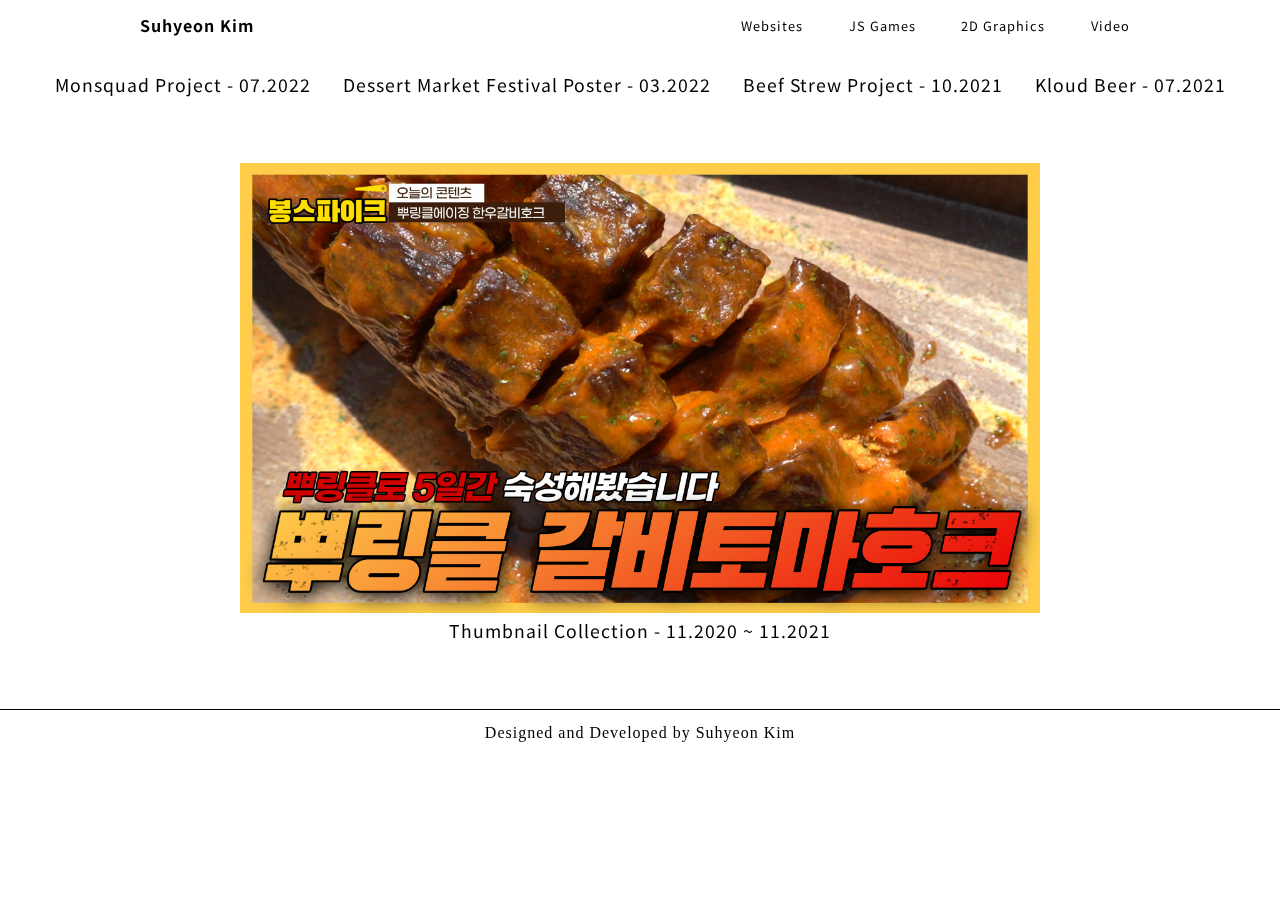
==== commit 45c708ed: "inserted google tagmanager" ====
--- a/graphic/index.html
+++ b/graphic/index.html
@@ -1,6 +1,22 @@
 <!DOCTYPE html>
 <html lang="en">
 <head>
+    <!-- Google Tag Manager -->
+<script>(function(w,d,s,l,i){w[l]=w[l]||[];w[l].push({'gtm.start':
+    new Date().getTime(),event:'gtm.js'});var f=d.getElementsByTagName(s)[0],
+    j=d.createElement(s),dl=l!='dataLayer'?'&l='+l:'';j.async=true;j.src=
+    'https://www.googletagmanager.com/gtm.js?id='+i+dl;f.parentNode.insertBefore(j,f);
+    })(window,document,'script','dataLayer','GTM-WFBLRVT');</script>
+    <!-- End Google Tag Manager -->
+
+        <!-- Google tag (gtag.js) -->
+        <script async src="https://www.googletagmanager.com/gtag/js?id=G-FN44D97Q8K"></script>
+        <script>
+        window.dataLayer = window.dataLayer || [];
+        function gtag(){dataLayer.push(arguments);}
+        gtag('js', new Date());
+        gtag('config', 'G-FN44D97Q8K');
+        </script>
     <meta charset="UTF-8">
     <meta http-equiv="X-UA-Compatible" content="IE=edge">
     <meta name="viewport" content="width=device-width, initial-scale=1.0">
@@ -23,13 +39,18 @@
      
 </head>
 <body>
+    <!-- Google Tag Manager (noscript) -->
+<noscript><iframe src="https://www.googletagmanager.com/ns.html?id=GTM-WFBLRVT"
+    height="0" width="0" style="display:none;visibility:hidden"></iframe></noscript>
+    <!-- End Google Tag Manager (noscript) -->
+    
     <div class="container">
 
         <nav class="local-nav">
 			<div class="local-nav-links">
 				<a href="/index.html" class="my-name">Suhyeon Kim</a>
                 <a href="/websites/index.html">Websites</a>
-				<a href="/mini-projects/index.html">JS Games</a>
+				<a class="nav-games">JS Games</a>
 				<a href="./index.html">2D Graphics</a>
 				<a href="/video/index.html">Video</a>
 			</div>
@@ -43,6 +64,7 @@
                     <div class="menu-mobile">
                         <div>
                             <div class="mobile-main-menu-bar">
+                                <a href="/index.html">Home</a>
                                 <a href="/websites/index.html">Websites</a>
                                 <a href="/mini-projects/index.html">JS Games</a>
                                 <a href="/graphic/index.html">2D Graphics</a>
@@ -50,9 +72,9 @@
                             </div>
 
                             <div class="mobile-sns-menu-bar">
-                                <a href="">suhyeonkr@gmail.com</a>
-                                <a href="">github</a>
-                                <a href="">linkedin</a>
+                                <a href="#">suhyeonkr@gmail.com</a>
+                                <a href="https://github.com/supersuhyeon">github</a>
+                                <a class="mobile-sns-linkedin" href="https://www.linkedin.com/in/suhyeon-kim-page/">linkedin</a>
                             </div>
                         </div>
                     </div>
--- a/css/common.css
+++ b/css/common.css
@@ -118,7 +118,7 @@
 	height: 100%;
 	font-size: 1.4rem;
 	position: relative;
-	top: 30vh;
+	top: 25vh;
 }
 
 .mobile-main-menu-bar{
@@ -136,6 +136,10 @@
 
 .mobile-sns-menu-bar a{
 	margin-right: 10px;
+}
+
+.mobile-sns-menu-bar .mobile-sns-linkedin{
+	margin-right: 0;
 }
 
   .menu-mobile a{
@@ -281,7 +285,7 @@
     font-size: 24px;
 }
 
-@media screen and (max-width: 768px){
+@media screen and (max-width: 1023px){
 
     .local-nav-links{
         display: none;
@@ -370,7 +374,7 @@
     margin: 3rem auto 1rem;
 }
 
-@media screen and (max-width: 768px){
+@media screen and (max-width: 1023px){
     .intro h1{
         font-size: 2.5rem;
     }
@@ -438,7 +442,7 @@
 	position: fixed;
 	bottom: 70px;
 	right:30px;
-	z-index: 99;
+	z-index: 10;
 	visibility: hidden;
 }
 
--- a/graphic/graphic-css/graphic.css
+++ b/graphic/graphic-css/graphic.css
@@ -16,6 +16,7 @@
 
 .graphictext{
     text-align: center;
+    font-size: 1.1rem;
 }
 
 .graphic-monsquad{
@@ -126,10 +127,12 @@
 }
 
 .weblink{
-   border: 1px solid black;
-   padding: 3px;
+   padding: 10px;
    box-sizing: border-box;
    margin-top: 10px;
+   cursor: pointer;
+   background-color: var(--accent-color);
+   border-radius: 10px;
 }
 
 .hidden{
@@ -144,7 +147,7 @@
     margin-top: 0;
 }
 
-@media screen and (max-width: 768px){
+@media screen and (max-width: 1023px){
     .modalbox {
         width: 100%;
         height: 100%;
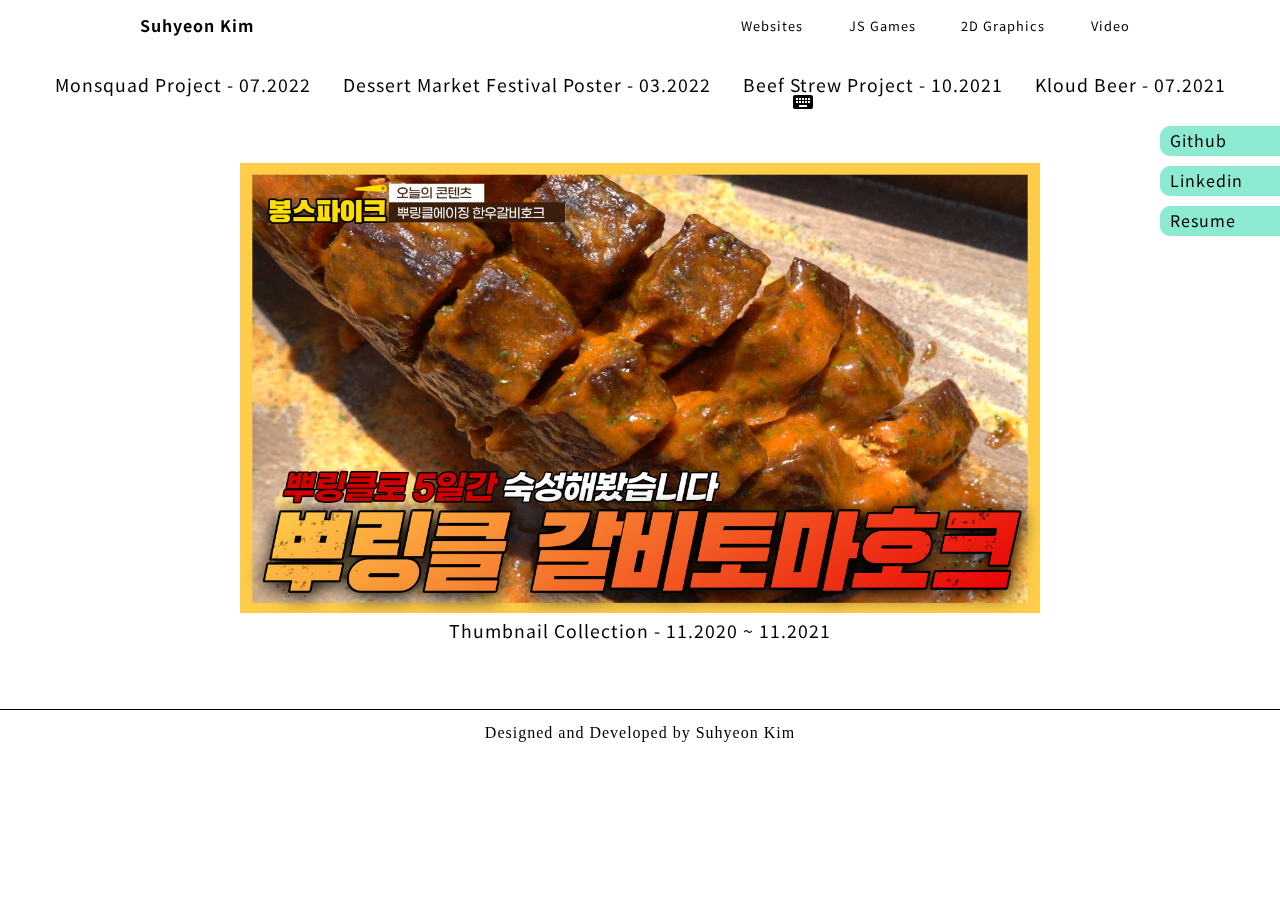
==== commit 277053cc: "change mobile menu bar" ====
--- a/graphic/index.html
+++ b/graphic/index.html
@@ -28,7 +28,7 @@
     <link rel="stylesheet" href="./graphic-css/graphic.css">
     <link rel="stylesheet" type="text/css" href="/fonts/fonts.css" />
     <link rel="stylesheet" type="text/css" href="/fonts/fonts.min.css" />
-    <title>2D graphic</title>
+    <title>2D graphic Projects</title>
      <!-- gsap & scroll to plugin -->
 	  <script src="https://cdnjs.cloudflare.com/ajax/libs/lodash.js/4.17.21/lodash.min.js" integrity="sha512-WFN04846sdKMIP5LKNphMaWzU7YpMyCU245etK3g/2ARYbPK9Ub18eG+ljU96qKRCWh+quCY7yefSmlkQw1ANQ==" crossorigin="anonymous" referrerpolicy="no-referrer"></script>
 	  <script src="https://cdnjs.cloudflare.com/ajax/libs/gsap/3.11.1/gsap.min.js" integrity="sha512-Mf/xUqfWvDIr+1B6zfnIDIiG7XHzyP/guXUWgV6PgaQoIFeXkJQR5XWh9fqAiCiRCpemabt3naV4jhDWVnuYDQ==" crossorigin="anonymous" referrerpolicy="no-referrer"></script>
@@ -73,8 +73,9 @@
 
                             <div class="mobile-sns-menu-bar">
                                 <a href="#">suhyeonkr@gmail.com</a>
-                                <a href="https://github.com/supersuhyeon">github</a>
-                                <a class="mobile-sns-linkedin" href="https://www.linkedin.com/in/suhyeon-kim-page/">linkedin</a>
+                                <a href="https://github.com/supersuhyeon">Github</a>
+                                <a class="mobile-sns-linkedin" href="https://www.linkedin.com/in/suhyeon-kim-page/">Linkedin</a>
+                                <a class="resume-download" href="/SuhyeonKimResume.pdf" download>Resume</a>
                             </div>
                         </div>
                     </div>
@@ -323,8 +324,15 @@
     </section>
     </div>
 
+    <section class="fixed-sns">
+        <p class="material-icons">keyboard_double_arrow_right</p>
+        <span class="fixed-text">Contact me!</span>
+        <div><a href="https://github.com/supersuhyeon" target="_blank">Github</a></div>
+        <div><a href="https://www.linkedin.com/in/suhyeon-kim-page/">Linkedin</a></div>
+        <div><a class="resume-download" href="/SuhyeonKimResume.pdf" download>Resume</a></div>
+    </section>
+
     <footer>
-
         <p> Designed and Developed by Suhyeon Kim</p> 
     </footer>
 
--- a/css/common.css
+++ b/css/common.css
@@ -95,7 +95,8 @@
 	height: 100vh;
 	transition: 0.5s ease;
 	z-index: 98;
-	max-width: 0;
+	/* max-width: 0; */
+    width: 0;
 	background-color: #112240;
 	box-shadow: -5px 7px 15px -3px rgba(2,12,27,0.7);
 	-webkit-box-shadow: -5px 7px 15px -3px rgba(2,12,27,0.7);
@@ -114,7 +115,8 @@
   }
 
   .menu-mobile>div{
-	width: min(75vw, 400px);
+	/* width: min(75vw, 400px); */
+    width: 75vw;
 	height: 100%;
 	font-size: 1.4rem;
 	position: relative;
@@ -135,11 +137,8 @@
 }
 
 .mobile-sns-menu-bar a{
-	margin-right: 10px;
-}
-
-.mobile-sns-menu-bar .mobile-sns-linkedin{
-	margin-right: 0;
+	/* margin-right: 8px; */
+    padding: 3px;
 }
 
   .menu-mobile a{
@@ -171,7 +170,7 @@
 	height: 2px;
 	position: relative;
 	transition: background .2s ease-out;
-	width: 30px;
+	width: 18px;
   }
   
   .burger-icon .burger-sticks:before,
@@ -186,11 +185,11 @@
   }
   
   .burger-icon .burger-sticks:before {
-	top: 8px;
+	top: 5px;
   }
   
   .burger-icon .burger-sticks:after {
-	top: -8px;
+	top: -5px;
   }
   
   .burger-check {
@@ -198,7 +197,8 @@
   }
 
   .burger-check:checked~.menu-mobile {
-	max-width: 400px;
+	/* max-width: 400px; */
+    width: 75vw;
   }
   
   .burger-check:checked~.burger-icon .burger-sticks {
@@ -300,7 +300,7 @@
         overflow: hidden !important;
         touch-action: none !important;
     }
-    
+
     .wrapper.active{
         height: 100%;
         opacity: 0.1;
@@ -414,6 +414,43 @@
     .explore{
         display: none;
     }
+}
+
+.fixed-sns{
+    display: flex;
+    flex-direction: column;
+    align-items: center;
+    position: fixed;
+    right: 0;
+    top: 14vh;
+}
+
+.fixed-sns p{
+    position: fixed;
+    top: 10vh;
+    right: 9px;
+}
+
+.fixed-sns span{
+    position: fixed;
+    top: 14vh;
+    right: 9px;
+    display: none;
+    color: rgb(129, 129, 129);
+    border-bottom: 2px solid #8cead2;
+}
+
+.fixed-sns div{
+    display: flex;
+    justify-content: start;
+    align-items: center;
+    width: 120px;
+    height: 30px;
+    padding: 10px;
+    margin-bottom: 10px;
+    background-color: #8cead2;
+    border-radius: 10px 0 0 10px;
+    transition: .2s;
 }
 
 /* footer and others */
@@ -440,7 +477,7 @@
 	justify-content: center;
 	align-items: center;
 	position: fixed;
-	bottom: 70px;
+	bottom: 30px;
 	right:30px;
 	z-index: 10;
 	visibility: hidden;
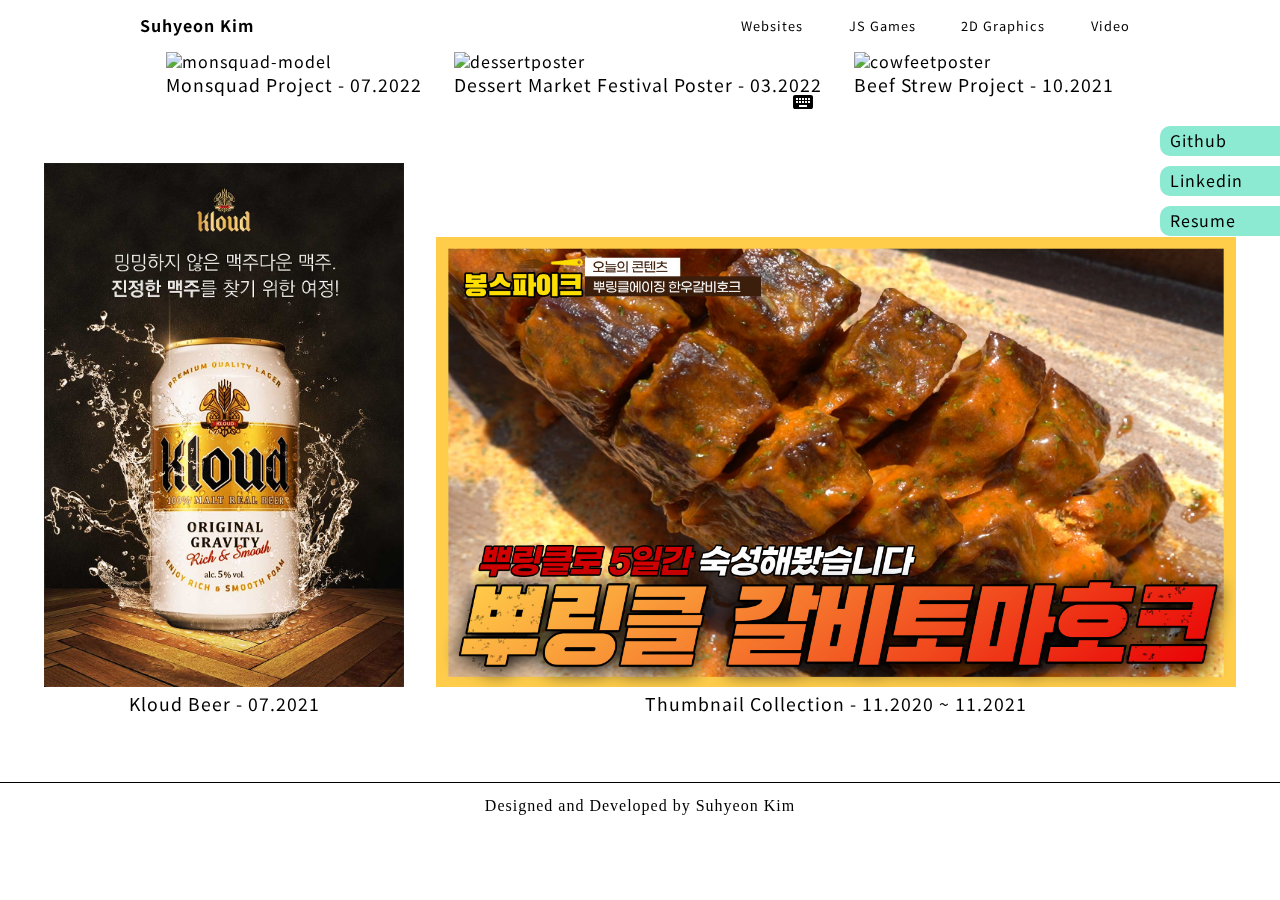
==== commit 7aabbf26: "change image size" ====
--- a/graphic/index.html
+++ b/graphic/index.html
@@ -45,7 +45,6 @@
     <!-- End Google Tag Manager (noscript) -->
     
     <div class="container">
-
         <nav class="local-nav">
 			<div class="local-nav-links">
 				<a href="/index.html" class="my-name">Suhyeon Kim</a>
@@ -81,49 +80,50 @@
                     </div>
             </div>
 		</nav>
+    </div>
 
         <section class="wrapper">
         <section class="intro">
             <div class="graphicbox-wrapper">
             <div class="imgbox">
-                <img class="graphicimage graphic-monsquad" src="./images/Monsquadboymodel.png" alt="">
-                <div class="modal hidden">
-
-                    <div class="modalbox">
-
-                        <div class="closebtn">
-                            <div class="material-icons closebtnelem">close</div>
-                        </div>
-                        <div class="swiper mySwiper">
-                            <div class="swiper-wrapper">
-                                <div class="swiper-slide">
-                                    <div class="slide-img">
-                                        <img src="./images/monsquadslide1.png" alt="">
-                                    </div>
-                                </div>
-                                <div class="swiper-slide">
-                                    <div class="slide-img">
-                                        <img src="./images/monsquadslide3.png" alt="">
-                                    </div>
-                                </div>
-                                <div class="swiper-slide">
-                                    <div class="slide-img">
-                                    <img src="./images/mosquadslide8.png" alt="">
-                                </div>
-                                </div>
-                                <div class="swiper-slide">
-                                    <div class="slide-img">
-                                    <img src="./images/monsquadslide6.png" alt="">
-                                </div>
-                                </div>
-                                <div class="swiper-slide">
-                                    <div class="slide-img">
-                                    <img src="./images/monsquadslide7.png" alt="">
-                                </div>
-                                </div>
-                                <div class="swiper-slide">
-                                    <div class="slide-img">
-                                    <img src="./images/monsquadslide4.png" alt="">
+                <img class="graphicimage graphic-monsquad" src="./images/Mondsqudboymodel.jpg" alt="monsquad-model">
+                <div class="modal hidden">
+
+                    <div class="modalbox">
+
+                        <div class="closebtn">
+                            <div class="material-icons closebtnelem">close</div>
+                        </div>
+                        <div class="swiper mySwiper">
+                            <div class="swiper-wrapper">
+                                <div class="swiper-slide">
+                                    <div class="slide-img">
+                                        <img src="./images/monsqaudslide1.jpg" alt="monsquad-galleryphoto1">
+                                    </div>
+                                </div>
+                                <div class="swiper-slide">
+                                    <div class="slide-img">
+                                        <img src="./images/monsquadslide3.jpg" alt="monsquad-galleryphoto2">
+                                    </div>
+                                </div>
+                                <div class="swiper-slide">
+                                    <div class="slide-img">
+                                    <img src="./images/monsquadslide8.jpg" alt="monsquad-galleryphoto3">
+                                </div>
+                                </div>
+                                <div class="swiper-slide">
+                                    <div class="slide-img">
+                                    <img src="./images/monsquadslide6.jpg" alt="monsquad-galleryphoto4">
+                                </div>
+                                </div>
+                                <div class="swiper-slide">
+                                    <div class="slide-img">
+                                    <img src="./images/monsquadslide7.jpg" alt="monsquad-galleryphoto5">
+                                </div>
+                                </div>
+                                <div class="swiper-slide">
+                                    <div class="slide-img">
+                                    <img src="./images/monsquadslide4.jpg" alt="monsquad-galleryphoto6">
                                 </div>
                                 </div>
                             </div>
@@ -152,7 +152,7 @@
             </div>
 
             <div class="imgbox">
-                <img class="graphicimage graphic-daldaguri" src="./images/daldaguri2.png" alt="">
+                <img class="graphicimage graphic-daldaguri" src="./images/daldaguri.jpg" alt="dessertposter">
                 <div class="modal hidden">
                     <div class="modalbox">
 
@@ -164,7 +164,7 @@
                             <div class="swiper-wrapper">
                                 <div class="swiper-slide">
                                     <div class="slide-img">
-                                    <img src="./images/daldagurislide.png" alt="">
+                                    <img src="./images/daldagurislide.png" alt="dessert-galleryphoto1">
                                 </div>
                                 </div>
                             </div>
@@ -190,7 +190,7 @@
             </div>
 
             <div class="imgbox">
-                <img class="graphicimage graphic-cow" src="./images/cow2.png" alt="">
+                <img class="graphicimage graphic-cow" src="./images/cow2.jpg" alt="cowfeetposter">
                 <div class="modal hidden">
                     <div class="modalbox">
 
@@ -202,13 +202,13 @@
                             <div class="swiper-wrapper">
                                 <div class="swiper-slide">
                                     <div class="slide-img">
-                                    <img src="./images/cowslide1.png" alt="">
+                                    <img src="./images/cowslide.jpg" alt="cowfeet-galleryphoto1">
                                       </div>
                                 </div>
 
                                 <div class="swiper-slide">
                                     <div class="slide-img">
-                                    <img src="./images/productdetail1.png" alt="">
+                                    <img src="./images/productdetail1.png" alt="cowfeet-detailpages-galleryphoto2">
                                       </div>
                                 </div>
                             </div>
@@ -223,9 +223,10 @@
 
                         <div class="guidetitle">
                             <p>
-                                The beef stew project is very special to me. As the Product Marketing Manager, I created the idea for a new product, braised beef feet, after conducting market research and discovery. <br> 
-                                I handled all the planning, marketing and launch campaigns, selling 20,000 pieces in 6 months and tripling sales at a marketing cost of $500. <br>
-                                I was also responsible for the overall design ideas, marketing copy, and visual assets.  
+                                The beef stew project is very special to me. <br> As the Product Marketing Manager, I created the idea for a new product, braised beef feet, after conducting market research and discovery. <br> 
+                                I handled all the planning, marketing, and launch campaigns, selling 20,000 pieces in 6 months and tripling sales at a marketing cost of $500. <br>
+                                I was also responsible for the overall design ideas, marketing copy, and visual assets.<br>
+                                The product detail page also focused on storytelling based on trust, not simply focusing on visuals. <br> Specifically, we used quantitative data to define the problem and product’s benefits as well as promoted reviews and influencer content, <br> which resulted in an increase in customer visit time.
                                 
                             </p>
                         </div>
@@ -236,7 +237,7 @@
             </div>
            
             <div class="imgbox">
-                <img class="graphicimage graphic-beer" src="./images/kloudbeerposter.png" alt="">
+                <img class="graphicimage graphic-beer" src="./images/kloudbeerposter.jpg" alt="beerposter">
                 <div class="modal hidden">
                     <div class="modalbox">
 
@@ -248,7 +249,7 @@
                             <div class="swiper-wrapper">
                                 <div class="swiper-slide">
                                     <div class="slide-img">
-                                        <img src="./images/kloudbeerposter.png" alt="">
+                                        <img src="./images/kloudbeerposter.jpg" alt="beer-galleryphoto1">
                                     </div>
                                 </div>
                             </div>
@@ -273,7 +274,7 @@
             </div>
 
             <div class="imgbox">
-                <img class="graphicimage graphic-thumnail" src="./images/thumnail.jpg" alt="">
+                <img class="graphicimage graphic-thumnail" src="./images/thumnail.jpg" alt="youtubethumbnail">
                 <div class="modal hidden">
                     <div class="modalbox">
 
@@ -285,13 +286,13 @@
                             <div class="swiper-wrapper">
                                 <div class="swiper-slide">
                                     <div class="slide-img">
-                                        <img src="./images/meatthumnail.png" alt="">
-                                    </div>
-                                </div>
-
-                                <div class="swiper-slide">
-                                    <div class="slide-img">
-                                        <img src="./images/knowingallthumnail.png" alt="">
+                                        <img src="./images/meatthumnail.png" alt="youtubethumbnail-meat">
+                                    </div>
+                                </div>
+
+                                <div class="swiper-slide">
+                                    <div class="slide-img">
+                                        <img src="./images/knowingallthumnail.png" alt="youtubethumbnail-knowingall">
                                     </div>
                                 </div>
                             </div>
@@ -322,7 +323,7 @@
         </div>
         </section>
     </section>
-    </div>
+
 
     <section class="fixed-sns">
         <p class="material-icons">keyboard_double_arrow_right</p>
